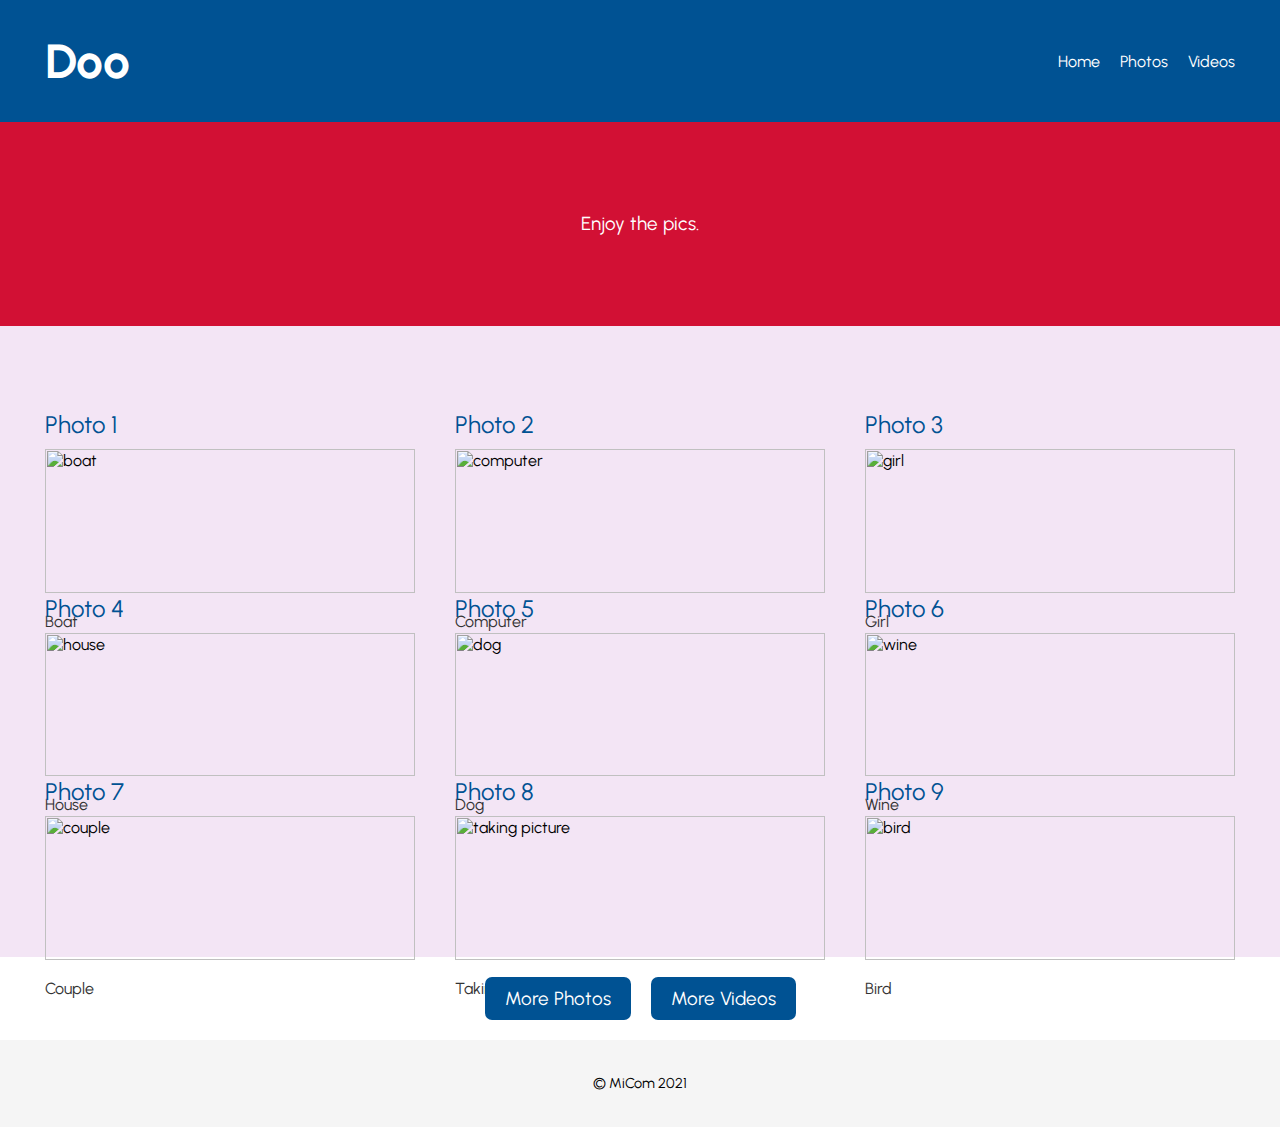
==== photos.html @ 0f45e7bb "My first commit" ====
<html lang="en">
  <head>
    <meta charset="UTF-8" />
    <meta http-equiv="X-UA-Compatible" content="IE=edge" />
    <meta name="viewport" content="width=device-width, initial-scale=1.0" />
    <title>Document</title>
    <link rel="stylesheet" href="style.css" />
    <link rel="preconnect" href="https://fonts.googleapis.com" />
    <link rel="preconnect" href="https://fonts.gstatic.com" crossorigin />
    <link
      href="https://fonts.googleapis.com/css2?family=Urbanist:ital,wght@0,400;0,700;1,400&display=swap"
      rel="stylesheet"
    />
  </head>
  <body>
    <div class="header">
      <h1 class="logo">Doo</h1>

      <img src="" alt="" />

      <ul class="nav">
        <li><a href="index.html">Home</a></li>
        <li><a href="photos.html">Photos</a></li>
        <li><a href="videos.html">Videos</a></li>
      </ul>
    </div>

    <div class="hero">
      <div class="hero-inner">
        <p>Enjoy the pics.</p>
      </div>
    </div>

    <div class="features">
      <div class="features-inner">
        <div class="featured-items">
          <h3>Photo 1</h3>
          <img
            src="https://images.unsplash.com/photo-1629649439562-4c682cd0c0d4?crop=entropy&cs=srgb&fm=jpg&ixid=MnwxNDU4OXwwfDF8cmFuZG9tfHx8fHx8fHx8MTYzMTQwMjExMQ&ixlib=rb-1.2.1&q=85"
            alt="boat"
          />
          <p>Boat</p>
        </div>
        <div class="featured-items">
          <h3>Photo 2</h3>
          <img
            src="https://images.unsplash.com/photo-1630522791300-ba628fef4d34?crop=entropy&cs=srgb&fm=jpg&ixid=MnwxNDU4OXwwfDF8cmFuZG9tfHx8fHx8fHx8MTYzMTQwMjExMQ&ixlib=rb-1.2.1&q=85"
            alt="computer"
          />
          <p>Computer</p>
        </div>
        <div class="featured-items">
          <h3>Photo 3</h3>
          <img
            src="https://images.unsplash.com/photo-1629435676784-97cb2169b6b1?crop=entropy&cs=srgb&fm=jpg&ixid=MnwxNDU4OXwwfDF8cmFuZG9tfHx8fHx8fHx8MTYzMTQwMjExMQ&ixlib=rb-1.2.1&q=85"
            alt="girl"
          />
          <p>Girl</p>
        </div>

        <div class="featured-items">
          <h3>Photo 4</h3>
          <img
            src="https://images.unsplash.com/photo-1630492521402-1a380b5633f3?crop=entropy&cs=srgb&fm=jpg&ixid=MnwxNDU4OXwwfDF8cmFuZG9tfHx8fHx8fHx8MTYzMTQwMjExMQ&ixlib=rb-1.2.1&q=85"
            alt="house"
          />
          <p>House</p>
        </div>
        <div class="featured-items">
          <h3>Photo 5</h3>
          <img
            src="https://images.unsplash.com/photo-1629389787112-bcac19fff3d5?crop=entropy&cs=srgb&fm=jpg&ixid=MnwxNDU4OXwwfDF8cmFuZG9tfHx8fHx8fHx8MTYzMTQyMzIwNQ&ixlib=rb-1.2.1&q=85"
            alt="dog"
          />
          <p>Dog</p>
        </div>
        <div class="featured-items">
          <h3>Photo 6</h3>
          <img
            src="https://images.unsplash.com/photo-1630305259622-74ad146fed42?crop=entropy&cs=srgb&fm=jpg&ixid=MnwxNDU4OXwwfDF8cmFuZG9tfHx8fHx8fHx8MTYzMTQyMzIwNQ&ixlib=rb-1.2.1&q=85"
            alt="wine"
          />
          <p>Wine</p>
        </div>
        <div class="featured-items">
          <h3>Photo 7</h3>
          <img
            src="https://images.unsplash.com/photo-1630673271191-a1d70a107658?crop=entropy&cs=srgb&fm=jpg&ixid=MnwxNDU4OXwwfDF8cmFuZG9tfHx8fHx8fHx8MTYzMTQyMzQxMQ&ixlib=rb-1.2.1&q=85"
            alt="couple"
          />
          <p>Couple</p>
        </div>
        <div class="featured-items">
          <h3>Photo 8</h3>
          <img
            src="https://images.unsplash.com/photo-1629653163521-5394bd65f28d?crop=entropy&cs=srgb&fm=jpg&ixid=MnwxNDU4OXwwfDF8cmFuZG9tfHx8fHx8fHx8MTYzMTQyMzU2Mg&ixlib=rb-1.2.1&q=85"
            alt="taking picture"
          />
          <p>Taking Picture</p>
        </div>
        <div class="featured-items">
          <h3>Photo 9</h3>
          <img
            src="https://images.unsplash.com/photo-1630016537018-d46c0ad5c6bb?crop=entropy&cs=srgb&fm=jpg&ixid=MnwxNDU4OXwwfDF8cmFuZG9tfHx8fHx8fHx8MTYzMTQyMzY1Mw&ixlib=rb-1.2.1&q=85"
            alt="bird"
          />
          <p>Bird</p>
        </div>
      </div>
    </div>

    <div class="button-nav">
      <a class="button" href="photos.html">More Photos</a>
      <a class="button" href="videos.html">More Videos</a>
    </div>

    <div class="footer">
      <p>&copy; MiCom 2021</p>
    </div>
  </body>
</html>
---- style.css ----
body {
  margin: 0;
  font-family: "Urbanist", sans-serif;
}

.header {
  background-color: #005293;
  color: #fff;
  display: flex;
  justify-content: space-between;
  align-items: center;
  padding: 0 45px;
  flex-wrap: wrap;
}

.logo {
  font-size: 3rem;
}

.nav {
  list-style: none;
  margin: 0;
  padding: 0;
  display: flex;
}

.nav a {
  color: #fff;
  text-decoration: none;
  display: block;
  transition: all 0.3s ease-out;
}

.nav a:hover {
  color: #d21034;
  transform: rotate(2deg);
}

.nav li {
  margin-left: 20px;
}

.hero {
  background-color: #d21034;
  padding: 68px 45px;
  display: flex;
  justify-content: center;
}

.hero-inner {
  max-width: 760px;
}

.hero h1 {
  font-weight: normal;
  font-size: 4rem;
  color: #fff;
  /*   margin: 0; */
}

.hero p {
  font-size: 1.18rem;
  line-height: 1.6;
  color: #fff;
}

.button {
  background-color: #005293;
  text-decoration: none;
  color: #fff;
  padding: 10px 20px;
  border-radius: 7px;
  font-size: 1.18rem;
  display: inline-block;
}

.button:hover {
  background-color: #42a5f5;
}

.features {
  background-color: #f3e5f5;
  padding: 60px 45px;
}

.features-inner {
  max-width: 1200px;
  margin: 0 auto;
  display: grid;
  grid-template-columns: repeat(auto-fit, minmax(300px, 1fr));
  grid-column-gap: 40px;
  grid-row-gap: 40px;
}

.featured-items h3 {
  color: #005293;
  font-size: 1.5rem;
  font-weight: normal;
  margin-bottom: 10px;
}

.featured-items img {
  width: 100%;
}

.featured-items p {
  line-height: 1.6;
  color: #333;
}

.button-nav {
  display: flex;
  justify-content: center;
}

.button-nav a {
  margin: 20px 10px;
}

.footer {
  background-color: #f5f5f5;
  text-align: center;
  padding: 20px 0;
  font-size: 0.9rem;
}
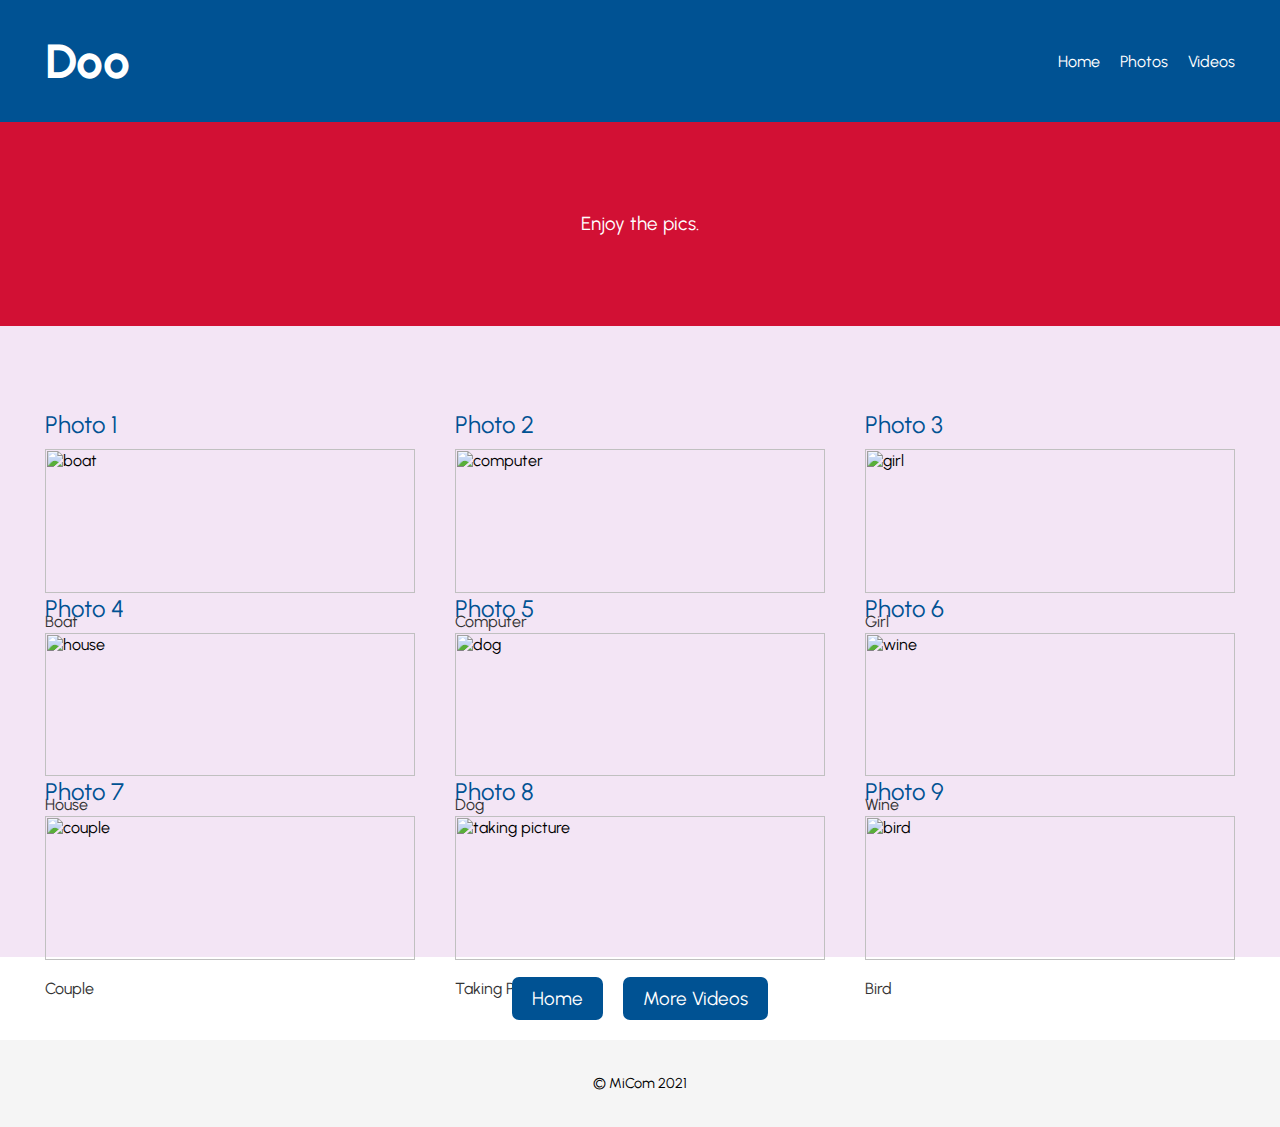
==== commit 75cb36ab: "First change" ====
--- a/photos.html
+++ b/photos.html
@@ -3,7 +3,7 @@
     <meta charset="UTF-8" />
     <meta http-equiv="X-UA-Compatible" content="IE=edge" />
     <meta name="viewport" content="width=device-width, initial-scale=1.0" />
-    <title>Document</title>
+    <title>Doo</title>
     <link rel="stylesheet" href="style.css" />
     <link rel="preconnect" href="https://fonts.googleapis.com" />
     <link rel="preconnect" href="https://fonts.gstatic.com" crossorigin />
@@ -110,7 +110,7 @@
     </div>
 
     <div class="button-nav">
-      <a class="button" href="photos.html">More Photos</a>
+      <a class="button" href="index.html">Home</a>
       <a class="button" href="videos.html">More Videos</a>
     </div>
 
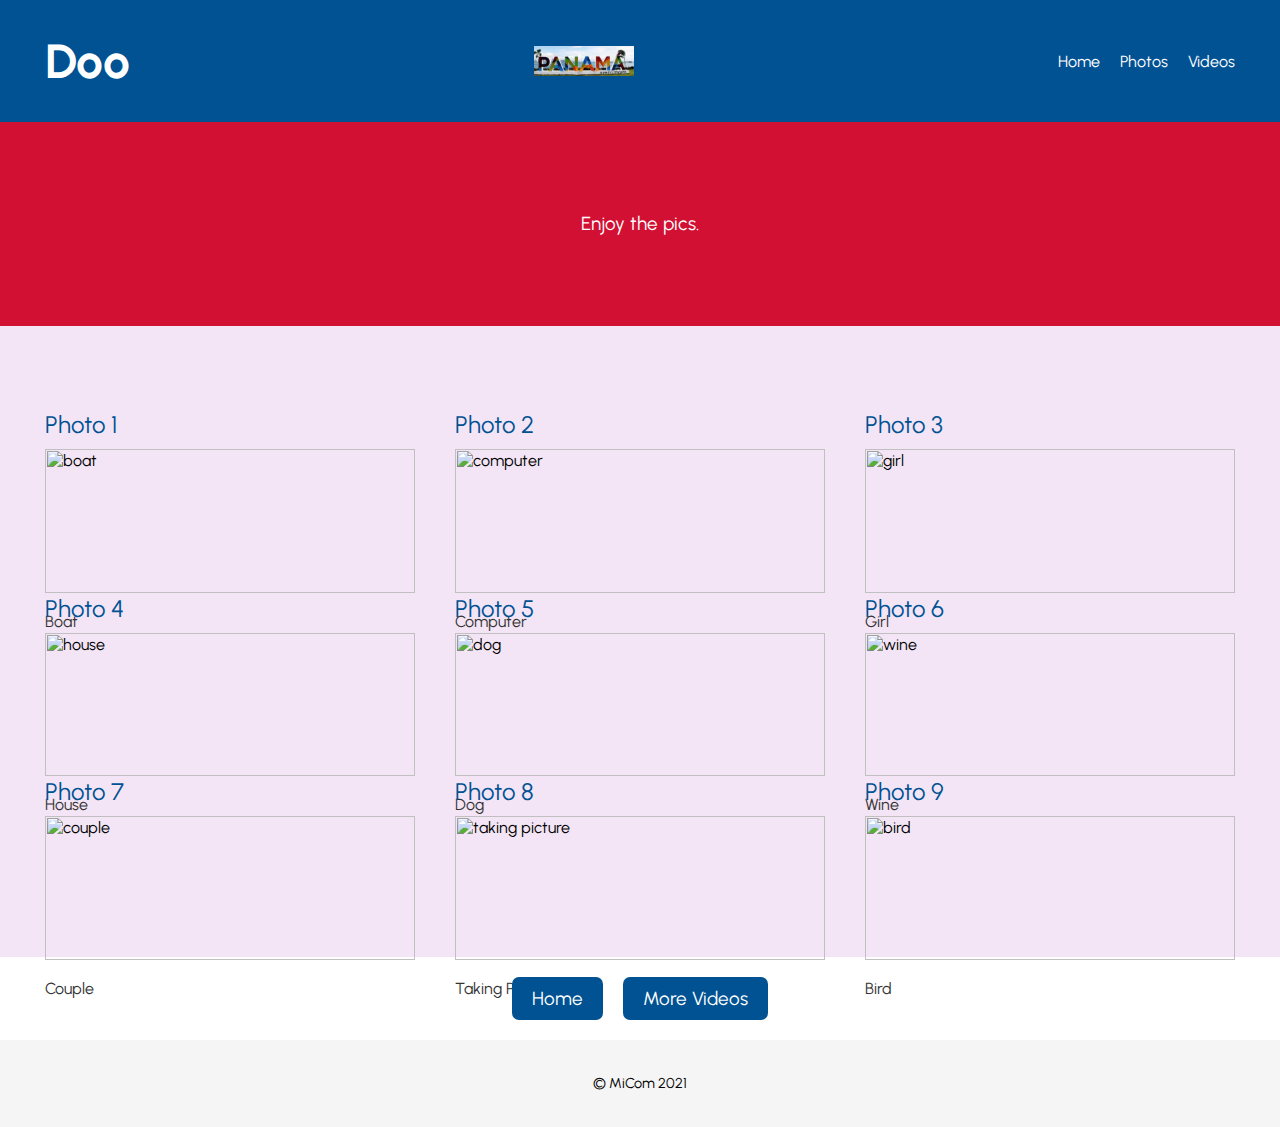
==== commit d3336878: "Second change" ====
--- a/photos.html
+++ b/photos.html
@@ -16,7 +16,7 @@
     <div class="header">
       <h1 class="logo">Doo</h1>
 
-      <img src="" alt="" />
+      <img src="./images/panama-sign.svg" alt="panama sign" />
 
       <ul class="nav">
         <li><a href="index.html">Home</a></li>
